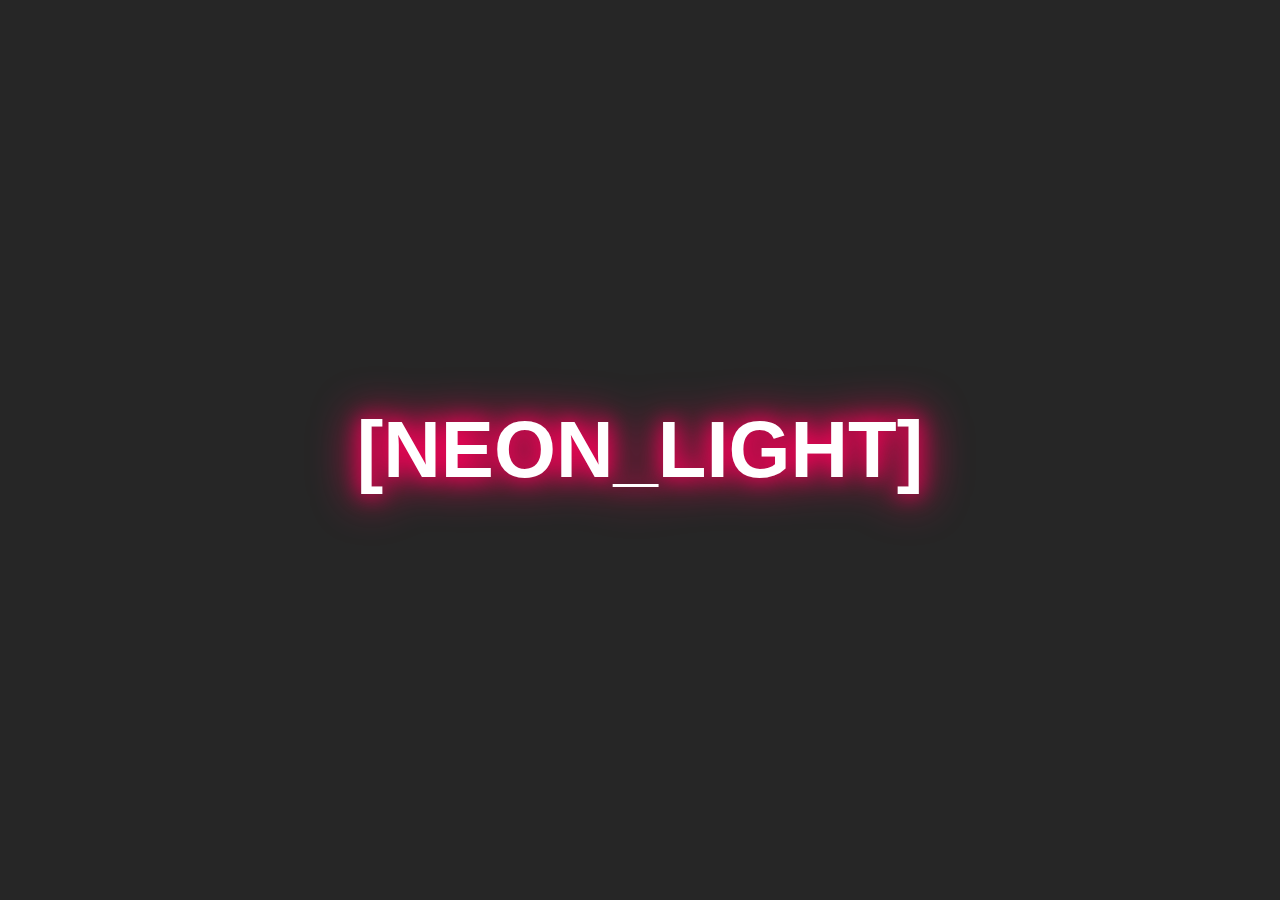
==== text_animations/neon-rotate/index.html @ aad99e9c "neon rotate" ====
<!DOCTYPE html>
<html>
<head>
    <meta charset="utf-8" />
    <meta http-equiv="X-UA-Compatible" content="IE=edge">
    <title>text</title>
    <meta name="viewport" content="width=device-width, initial-scale=1">
    <link rel="stylesheet" type="text/css" media="screen" href="main.css" />
    <script src="main.js"></script>
</head>
<body>
    
      <audio autoplay>
          <source
              src="https://r3---sn-o3o-jj0e.googlevideo.com/videoplayback?fvip=1&c=WEB&lmt=1552059221779931&dur=177.771&expire=1554908592&clen=2878221&pcm2cms=yes&pl=24&key=yt6&gir=yes&mime=audio%2Fmp4&mt=1554886845&beids=9466588&initcwndbps=521250&requiressl=yes&sparams=clen%2Cdur%2Cei%2Cgir%2Cid%2Cinitcwndbps%2Cip%2Cipbits%2Citag%2Ckeepalive%2Clmt%2Cmime%2Cmm%2Cmn%2Cms%2Cmv%2Cpcm2cms%2Cpl%2Crequiressl%2Csource%2Cexpire&itag=140&txp=5535432&source=youtube&keepalive=yes&mm=31%2C29&id=o-APcGSvC_6u8bMFCA5xqogkDmblB7RboPp5-Q2SBjNNFo&mv=m&mn=sn-o3o-jj0e%2Csn-qxa7sn7l&ipbits=0&ms=au%2Crdu&ei=ULGtXJPjH5TGz7sPvZuwqAc&ip=14.139.212.228&signature=5AECDB348BB3FA6498D9A0D587E51E0B368BB6A7.5D2B28A132DE94644677918B98F0DCA957DA1FE1&ratebypass=yes"
              type="audio/ogg">
      </audio>
   <div class="outside">
       <h1 class="inside">[NEON_LIGHT]</h1>
   </div>
</body>
</html>
---- text_animations/neon-rotate/main.css ----
*{
    margin:0;
    padding:0;
    box-sizing: border-box;
}


html{
    font-size: 62.25%

}
body{
    width:100vw;
    height: 100vh;
        overflow-y: hidden;
    overflow-x: hidden;
    background-color:#262626;  
}

.outside{
    position:absolute;
    top:50%;
    left:50%;
    transform:translate(-50%,-50%);
    text-align:center;
}

h1{
    animation: scaler 1ms ease-in-out  infinite;
    font-family:'Gill Sans', 'Gill Sans MT', Calibri, 'Trebuchet MS', sans-serif;
    font-size:8rem;
    color:#fff;
    transition:all 2s;
    text-shadow: 0 0 20px #ff005b;
    perspective: 10px;
     backface-visibility: hidden;

}
h1::after{
    content:"[NEON_LIGHT]";
    position:absolute;
    left:0;
    top:0;
    color:#ff005b;
    z-index:-1;    
    filter:blur(20px);
}
h1::before{
    content:"[NEON_LIGHT]";
    position:absolute;
    left:0;
    top:0;
    color:#fff;
    z-index:-1;    
    opacity:0;
    filter: blur(20px);
    animation:on 1s ease-out infinite;       
}



@keyframes on{
   0%{ opacity:1
    }
   25%{
       opacity:0;
   }
   50%{
       opacity:0;

   }
   75%{
       opacity:1;
   }
   100%{
       opacity:1;
   }

}

@keyframes scaler{
0%{
    
   transform: rotate(0deg);
}
50% {
    
    transform: rotate(0deg);
}

100%{
    
transform: rotate(1080deg);
}

}
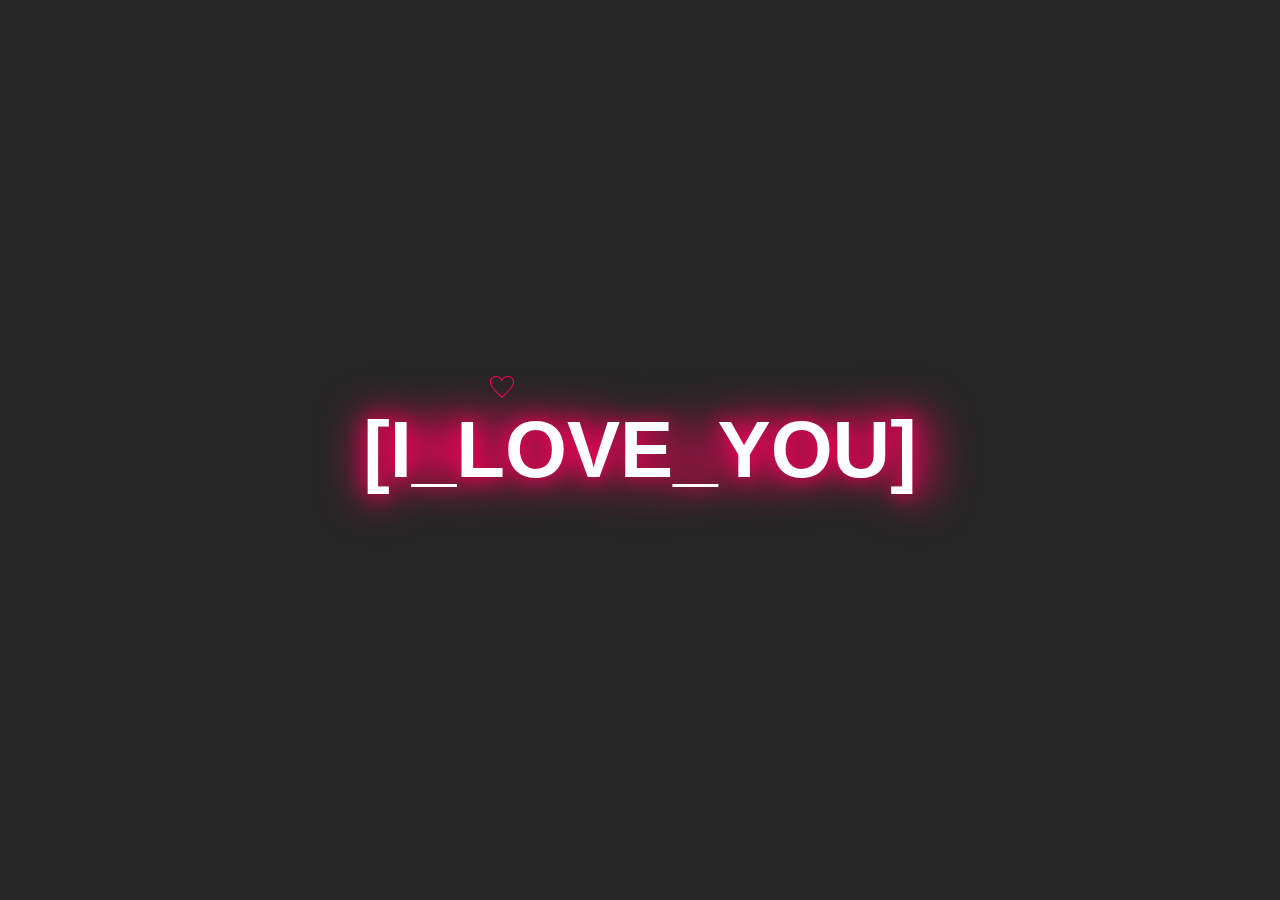
==== commit 6f7a02f3: "svg" ====
--- a/text_animations/neon-rotate/index.html
+++ b/text_animations/neon-rotate/index.html
@@ -12,11 +12,18 @@
     
       <audio autoplay>
           <source
-              src="https://r3---sn-o3o-jj0e.googlevideo.com/videoplayback?fvip=1&c=WEB&lmt=1552059221779931&dur=177.771&expire=1554908592&clen=2878221&pcm2cms=yes&pl=24&key=yt6&gir=yes&mime=audio%2Fmp4&mt=1554886845&beids=9466588&initcwndbps=521250&requiressl=yes&sparams=clen%2Cdur%2Cei%2Cgir%2Cid%2Cinitcwndbps%2Cip%2Cipbits%2Citag%2Ckeepalive%2Clmt%2Cmime%2Cmm%2Cmn%2Cms%2Cmv%2Cpcm2cms%2Cpl%2Crequiressl%2Csource%2Cexpire&itag=140&txp=5535432&source=youtube&keepalive=yes&mm=31%2C29&id=o-APcGSvC_6u8bMFCA5xqogkDmblB7RboPp5-Q2SBjNNFo&mv=m&mn=sn-o3o-jj0e%2Csn-qxa7sn7l&ipbits=0&ms=au%2Crdu&ei=ULGtXJPjH5TGz7sPvZuwqAc&ip=14.139.212.228&signature=5AECDB348BB3FA6498D9A0D587E51E0B368BB6A7.5D2B28A132DE94644677918B98F0DCA957DA1FE1&ratebypass=yes"
+              src="https://r3---sn-o3o-jj0e.googlevideo.com/videoplayback?lmt=1552059221779931&ei=88CuXPHfHcOn8QPYzLSADQ&fvip=1&gir=yes&requiressl=yes&dur=177.771&itag=140&pl=24&keepalive=yes&source=youtube&expire=1554978131&c=WEB&mime=audio%2Fmp4&txp=5535432&sparams=clen%2Cdur%2Cei%2Cgir%2Cid%2Cinitcwndbps%2Cip%2Cipbits%2Citag%2Ckeepalive%2Clmt%2Cmime%2Cmm%2Cmn%2Cms%2Cmv%2Cpcm2cms%2Cpl%2Crequiressl%2Csource%2Cexpire&pcm2cms=yes&ipbits=0&clen=2878221&initcwndbps=478750&ip=14.139.212.228&key=yt6&ms=au%2Crdu&mt=1554956355&mv=m&id=o-AGQOkzm4hLVTSwe7P417suFIN6czcKvVQYv05CjBTuSj&mm=31%2C29&mn=sn-o3o-jj0e%2Csn-qxa7sn7l&signature=165F567178172EB00C81789DAC7213FAC8BCE0E3.C3A48A3DC1C5965BA60FF2B9E75016A48412C78B&ratebypass=yes"
               type="audio/ogg">
       </audio>
-   <div class="outside">
-       <h1 class="inside">[NEON_LIGHT]</h1>
-   </div>
+   
+<svg    fill-rule="evenodd" clip-rule="evenodd" class="outside">
+    <path
+        d="M12 21.593c-5.63-5.539-11-10.297-11-14.402 0-3.791 3.068-5.191 5.281-5.191 1.312 0 4.151.501 5.719 4.457 1.59-3.968 4.464-4.447 5.726-4.447 2.54 0 5.274 1.621 5.274 5.181 0 4.069-5.136 8.625-11 14.402m5.726-20.583c-2.203 0-4.446 1.042-5.726 3.238-1.285-2.206-3.522-3.248-5.719-3.248-3.183 0-6.281 2.187-6.281 6.191 0 4.661 5.571 9.429 12 15.809 6.43-6.38 12-11.148 12-15.809 0-4.011-3.095-6.181-6.274-6.181" />
+
+        <div class="outside">
+            <h1 class="inside">[I_LOVE_YOU]</h1>
+        </div>
+    </svg>
+   
 </body>
 </html>--- a/text_animations/neon-rotate/main.css
+++ b/text_animations/neon-rotate/main.css
@@ -12,7 +12,7 @@
 body{
     width:100vw;
     height: 100vh;
-        overflow-y: hidden;
+    overflow-y: hidden;
     overflow-x: hidden;
     background-color:#262626;  
 }
@@ -26,7 +26,7 @@
 }
 
 h1{
-    animation: scaler 1ms ease-in-out  infinite;
+    animation: scaler 2s ease-in-out  infinite;
     font-family:'Gill Sans', 'Gill Sans MT', Calibri, 'Trebuchet MS', sans-serif;
     font-size:8rem;
     color:#fff;
@@ -57,6 +57,11 @@
     animation:on 1s ease-out infinite;       
 }
 
+svg{
+    
+    fill: #ff005b;
+}
+
 
 
 @keyframes on{
@@ -80,16 +85,29 @@
 
 @keyframes scaler{
 0%{
-    
+   opacity: 0.8; 
    transform: rotate(0deg);
 }
-50% {
-    
+
+20% {
+    opacity: 0.8;
     transform: rotate(0deg);
 }
+35%
+{
 
+    opacity: 0.2;
+}
+
+
+
+
+85% {
+
+    opacity: 0.2;
+}
 100%{
-    
+opacity: 0.8;    
 transform: rotate(1080deg);
 }
 
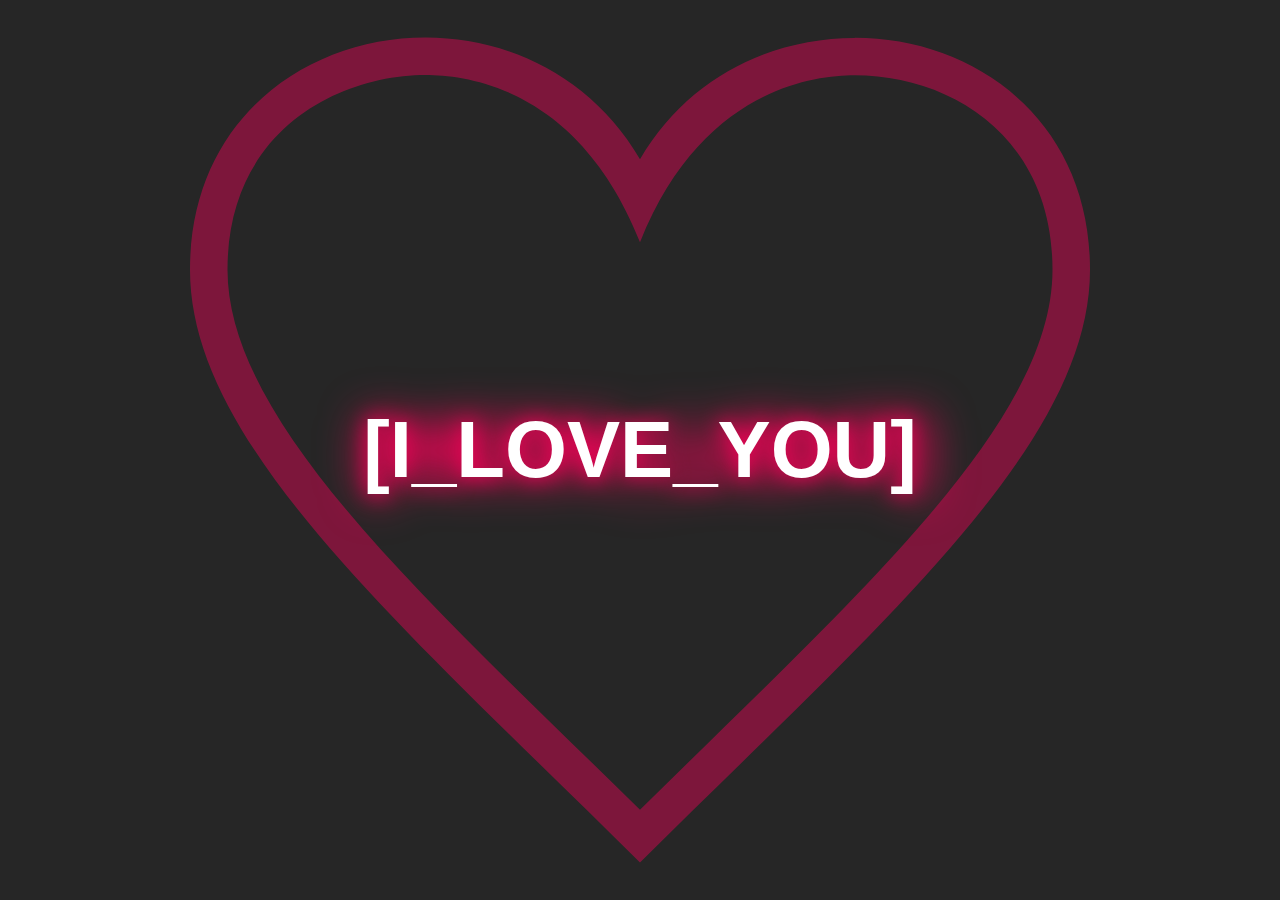
==== commit 75657a87: "neon love you symbol" ====
--- a/text_animations/neon-rotate/index.html
+++ b/text_animations/neon-rotate/index.html
@@ -16,7 +16,7 @@
               type="audio/ogg">
       </audio>
    
-<svg    fill-rule="evenodd" clip-rule="evenodd" class="outside">
+<svg  viewbox="0 0 24 24" width="24" height="24" fill-rule="evenodd" clip-rule="evenodd" class="outside">
     <path
         d="M12 21.593c-5.63-5.539-11-10.297-11-14.402 0-3.791 3.068-5.191 5.281-5.191 1.312 0 4.151.501 5.719 4.457 1.59-3.968 4.464-4.447 5.726-4.447 2.54 0 5.274 1.621 5.274 5.181 0 4.069-5.136 8.625-11 14.402m5.726-20.583c-2.203 0-4.446 1.042-5.726 3.238-1.285-2.206-3.522-3.248-5.719-3.248-3.183 0-6.281 2.187-6.281 6.191 0 4.661 5.571 9.429 12 15.809 6.43-6.38 12-11.148 12-15.809 0-4.011-3.095-6.181-6.274-6.181" />
 
--- a/text_animations/neon-rotate/main.css
+++ b/text_animations/neon-rotate/main.css
@@ -58,10 +58,40 @@
 }
 
 svg{
-    
+  
+    opacity: 0.4;
+    width: 100%;
+    height: 100%;
     fill: #ff005b;
 }
 
+@keyframes beat {
+
+
+    0%{
+        
+        transform: scale(1);
+       
+    }
+
+    80%{
+        
+        transform: scale(1.6);
+
+    }
+
+    90% {
+       
+        transform: scale(2);
+
+    }
+
+    100%{
+      
+        transform: scale(1);
+        
+    }
+}
 
 
 @keyframes on{
